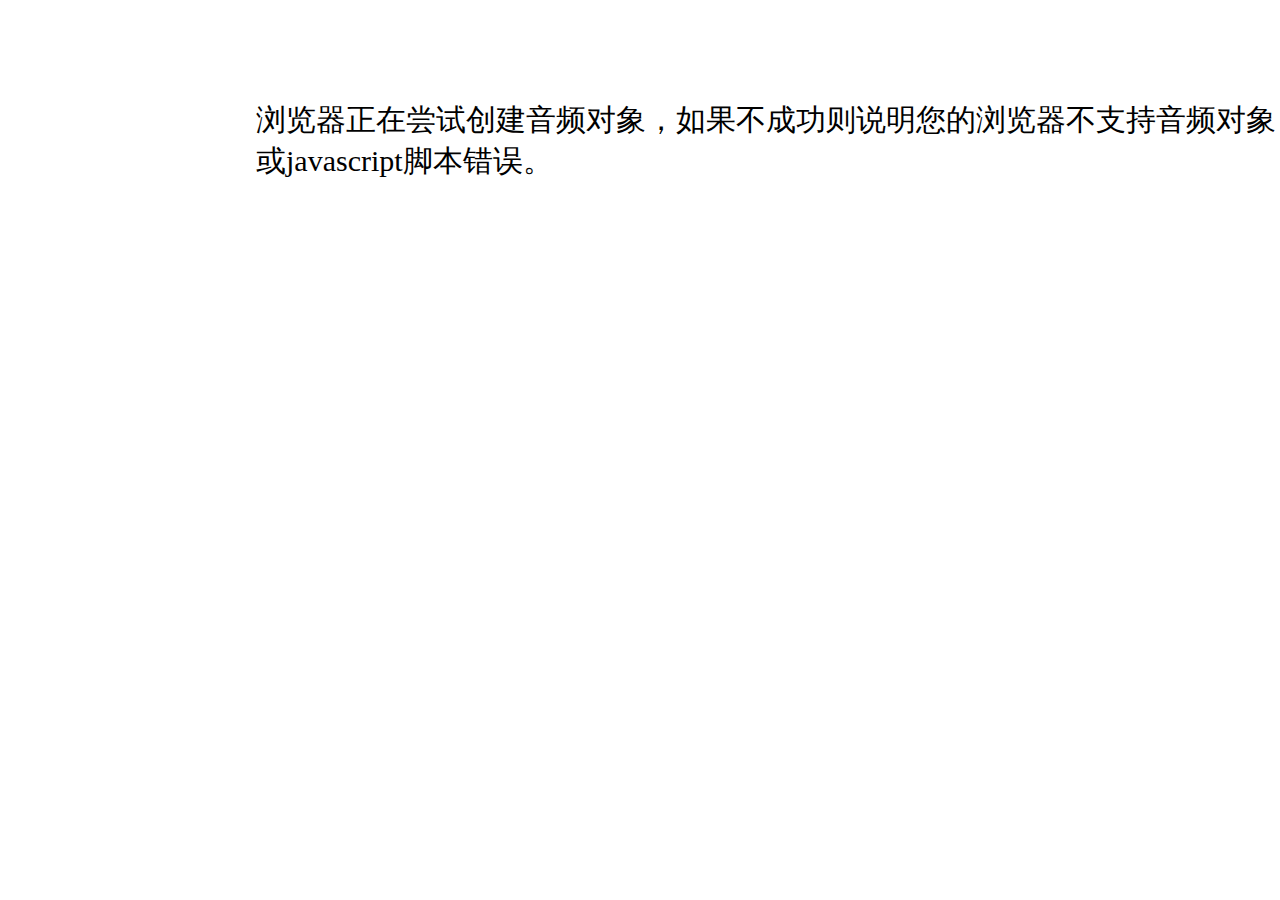
==== index.html @ aad55460 "add loading progress and new operations" ====
<!DOCTYPE html>
<html xmlns = "http://www.w3.org/1999/xhtml">
<head>
	<meta http-equiv="content-type" content="text/html; charset=utf-8" />
	<link rel="stylesheet" type="text/css" href="style.css">
	<title>Eop</title>
	<script src="js/wxycode.js" type="text/javascript"></script>
	<script src="js/exportMidi.js" type="text/javascript"></script>
	<script src="js/base64binary.js" type="text/javascript"></script>
	<script src="js/note.js" type="text/javascript"></script>
	<script type="text/javascript">
	try{
		if (/Android|webOS|iPhone|BlackBerry/i.test(navigator.userAgent)&&(location.search=='')) {
			window.location.href="m.html";
		}
	}catch(e){}
	window.onload = function () {
		MIDI.onsuccess = function (){
			view.runAt$("notearea");
			$("progress").style.display = "none";
			MIDI.noteOn(0,60,60,0);
			MIDI.noteOn(0,64,60,0);
			MIDI.noteOn(0,55,60,0);
		}
		MIDI.load(["acoustic_grand_piano"]);
	}
	</script>

</head>
<body>
	<canvas id="notearea"></canvas>
	<div id="progress">浏览器正在尝试创建音频对象，如果不成功则说明您的浏览器不支持音频对象或javascript脚本错误。</div>
	<div id="txthelp">
	<h2>钢琴/音符编辑器（EOP 类似物）</h2><p>--by wxy</p>
	<p><b>EOP键盘模式</b>：特点是每排字母从1（do）开始。
	半音的弹奏方法：按住空格键弹奏会升半音，释放后复原；但如果按住空格键期间（直到释放之前）没弹奏音符，那么下一个将要弹奏的音符也会升半音。如果不小心按了空格键可以按一下Shift键取消升下一个音。
	当需要固定变某些音时，使用方向键可以升高这些音：1/4/5/6，升高的音在面顶部板#号后出现；按住左上角“~”键再按方向键可降半音：2/3/6/7，降低的音在面顶部板b号后出现。按Shift键可清除所有升降号。</p><p>Shift+~：向上移调；Alt+~：向下移调。</p>
	<p><b>Ki键盘模式</b>：点击“EOP”按钮可切换。模仿真实钢琴键盘。</p>
	<p><b>网格对齐</b>编辑模式：<b>网格模式下输入完一个音，当前时间会自动移动到下一格等待输入。同时或很快地输入多个音将会被认为是和弦。按右下角“/”键不输入音符当前时间直接右移，同理Ctrl+/当前时间直接左移。注意在这种模式下保存输出比非网格模式精度低，精度为大网格的1/12，勉强能表示琶音。如果需要更多精度，推荐保存时关闭网格模式。</b></p>
	<p>网格设置：点击面顶部板“速度”按钮，在速度面板第一栏上设置播放速度的倍数（不影响真实速度），点击“缩放”按钮才会改变真实速度。第二栏为直接的速度设置，&#9833; = a 表示每分钟播放a个大网格。点击“缩放”会改变真实速度，点击Set只会改变网格，不会缩放已有的音符，但有可能导致音符不对齐网格。</p>
	<p>按 Ctrl+方向键可以细分网格至1/2、1/3、1/4。</p>
	<p><b>音符输入</b>非网格模式会实时记录键盘输入，精度为毫秒，但保存的文件会很大</p>
	<p>音符时值、力度、切换乐器、多通道等功能还在开发中。。。</p>
	</div>
</body>
</html>
---- style.css ----
body{user-select:none}
#txthelp{
	display: none;
}
#progress{
	position: absolute;
	left: 20%;
	top: 100px;
	font-size: 30px;
}
button{
	text-align: center;
	padding: 0px;
	opacity: 0.8;
	font-size: 15px;
	width: 50px;
	height: 40px;
	display: inline-block;
	vertical-align: middle;
}
button.blueOn {
	background-color: #88F;
	color: #DAF;
}
button.blueOff {
	background-color: #EEF;
	color: #228;
}
button.blue {
	background-color: #DDF;
	color: #007;
}
button.green {
	background-color: #DFD;
	color: #070;
}
button.greenOn {
	background-color: #3F3;
	color: #030;
}
button.red {
	background-color: #FDD;
	color: #700;
}
button.yellow {
	background-color: #FFB;
	color: #660;
}
button.yellowOn {
	background-color: #FF0;
	color: #330;
}
button.white {
	background-color: #FFF;
	color: #555;
}
button.keytemp {
	background-color: #EEE;
	color: #335;
	font-size: 0.5em;
	word-wrap: break-word; 
	word-break: break-all; 
}
button.dis {
	background-color: #EEE;
	color: #335;
}
div.panel {
	position: absolute;
	left: 10%;
	top: 8px;
	z-index:1;
}
div.help {
	position: absolute;
	left: 25%;
	top: 100px;
	padding: 5px;
	width: 50%;
	z-index:4;
	background-color: #FFF;
	opacity: 0.8;
	display: none;
}
div.tempo {
	position: absolute;
	left: 55%;
	top: 100px;
	padding: 5px;
	width: 210px;
	z-index:4;
	background-color: #FFC;
	opacity: 0.8;
	display: none;
}
div.dialog {
	position: absolute;
	left: 40%;
	top: 100px;
	padding: 5px;
	width: 210px;
	z-index:5;
	background-color: #FDD;
	opacity: 0.8;
	display: none;
}
textarea.dialog {
	width: 200px;
	height: 150px;
}
button.dialog {
	width: 200px;
}
.small {
	font-size: 7px;
}
.wave {
	z-index:2;
	position: absolute;
	left: 100px;
	top: 100px;
	height: 200px;
}
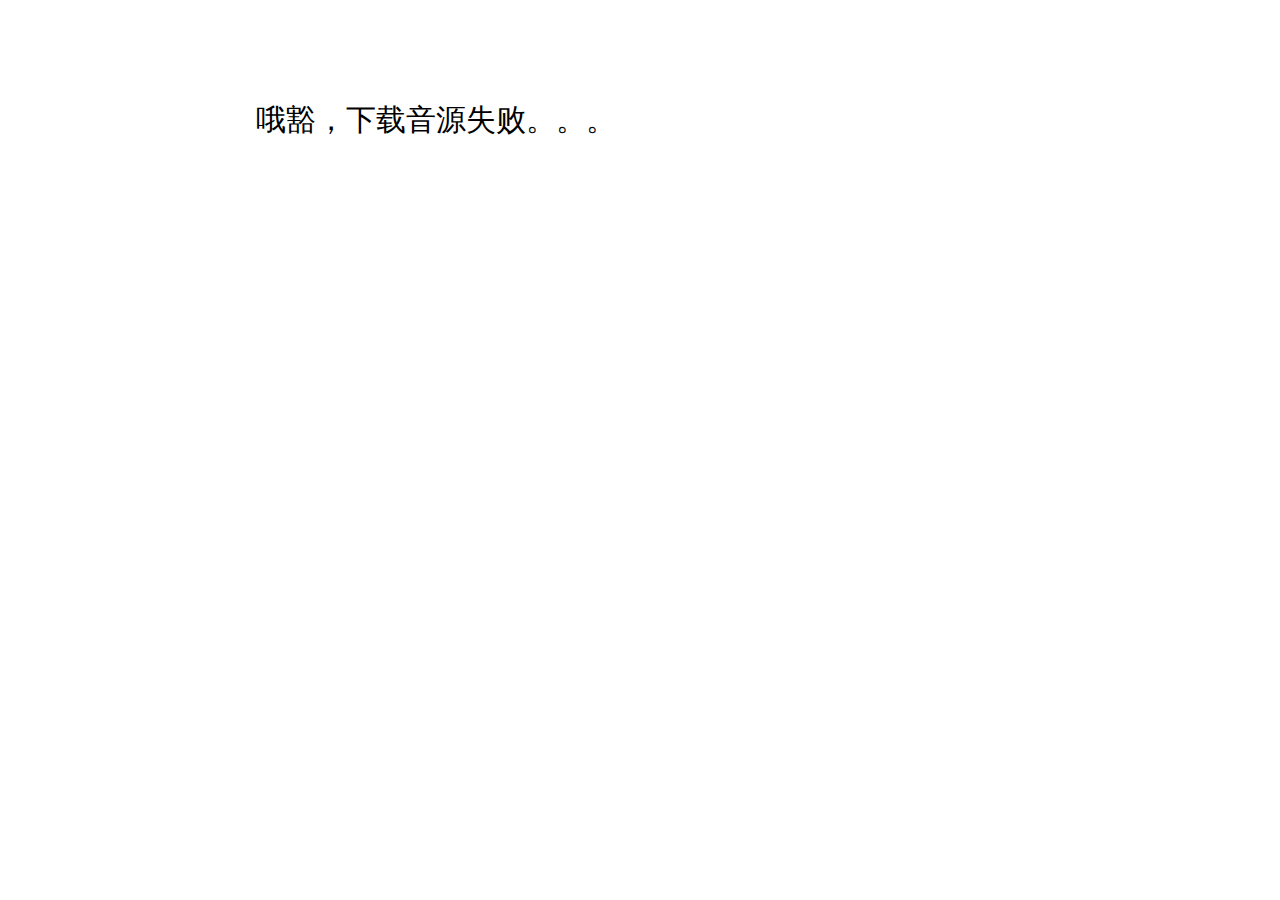
==== commit 7a504978: "change soundfont loading method from XMLHttpRequest to async script node" ====
--- a/index.html
+++ b/index.html
@@ -4,10 +4,10 @@
 	<meta http-equiv="content-type" content="text/html; charset=utf-8" />
 	<link rel="stylesheet" type="text/css" href="style.css">
 	<title>Eop</title>
-	<script src="js/wxycode.js" type="text/javascript"></script>
+	<script src="js/wxyCode.js" type="text/javascript"></script>
 	<script src="js/exportMidi.js" type="text/javascript"></script>
-	<script src="js/base64binary.js" type="text/javascript"></script>
-	<script src="js/note.js" type="text/javascript"></script>
+	<script src="js/Base64binary.js" type="text/javascript"></script>
+	<script src="js/Note.js" type="text/javascript"></script>
 	<script type="text/javascript">
 	try{
 		if (/Android|webOS|iPhone|BlackBerry/i.test(navigator.userAgent)&&(location.search=='')) {
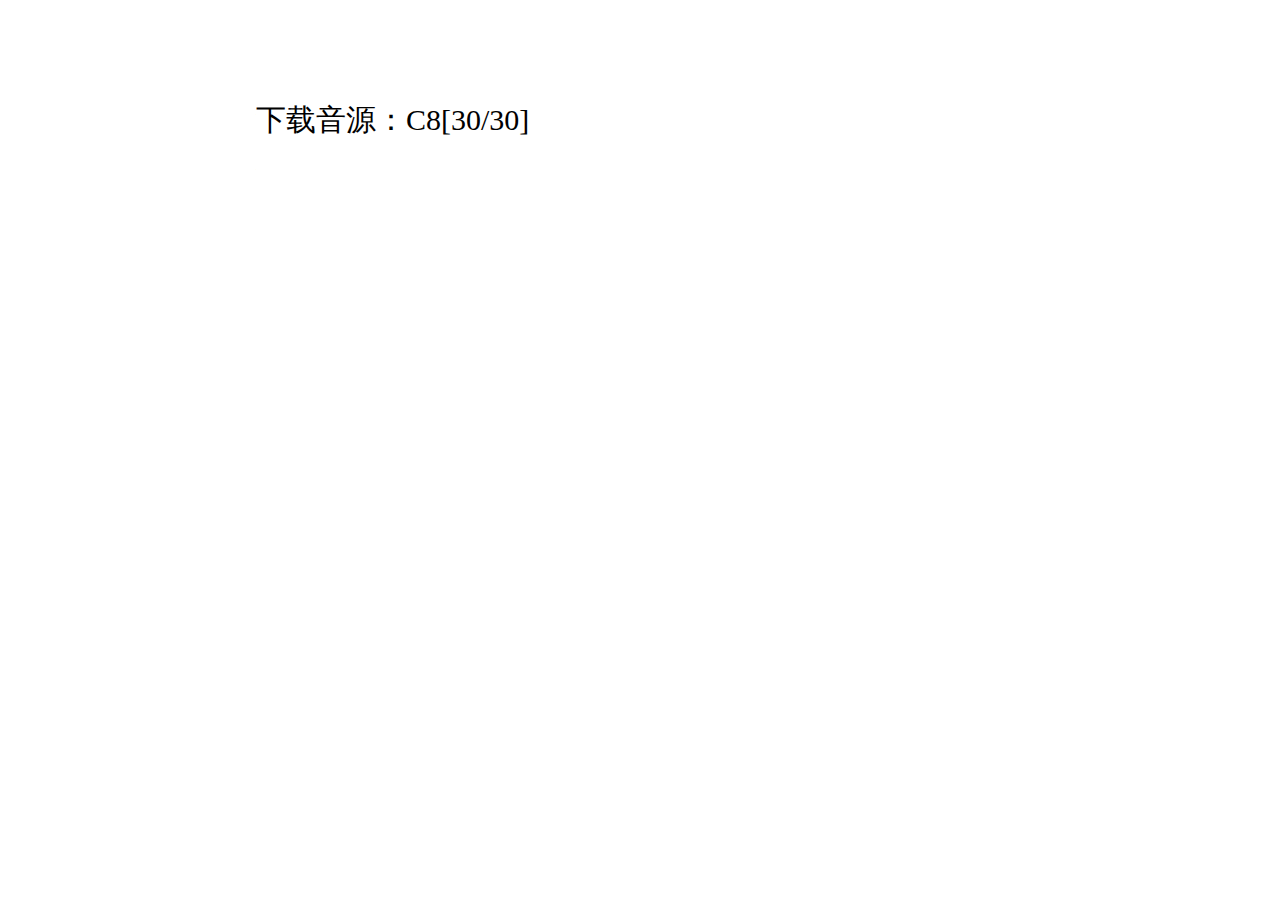
==== commit 619f0af4: "added MIDI cc7 volume support" ====
--- a/index.html
+++ b/index.html
@@ -6,23 +6,47 @@
 	<title>Eop</title>
 	<script src="js/wxyCode.js" type="text/javascript"></script>
 	<script src="js/exportMidi.js" type="text/javascript"></script>
-	<script src="js/Base64binary.js" type="text/javascript"></script>
+	<script src="js/importMidi.js" type="text/javascript"></script>
 	<script src="js/Note.js" type="text/javascript"></script>
 	<script type="text/javascript">
 	try{
 		if (/Android|webOS|iPhone|BlackBerry/i.test(navigator.userAgent)&&(location.search=='')) {
-			window.location.href="m.html";
+			//window.location.href="m.html";
 		}
 	}catch(e){}
+	
+	var SoundfontConfigs = {
+		"piano":{
+			notes: ['A0','C1','Ds1','Fs1','A1','C2','Ds2','Fs2','A2','C3','Ds3','Fs3','A3','C4','Ds4','Fs4','A4','C5','Ds5','Fs5','A5','C6','Ds6','Fs6','A6','C7','Ds7','Fs7','A7','C8' ],
+			type: "mp3",
+			baseURL: "soundfont/salamander/",
+			name: "piano",
+			instrumentId: 1
+		},
+		"cello":{
+			notes: ['C1','C2','Fs2','C3','C4','C5','C6'],
+			type: "mp3",
+			baseURL: "soundfont/cello_section/",
+			name: "cello",
+			instrumentId: 43
+		},
+		"guitar":{
+			notes: ['E2','Gs2','C3','Fs3','C4','Fs4','C5','F5','B5'],
+			type: "mp3",
+			baseURL: "soundfont/realguitar/",
+			name: "guitar",
+			instrumentId: 25
+		}
+	};
 	window.onload = function () {
-		MIDI.onsuccess = function (){
-			view.runAt$("notearea");
-			$("progress").style.display = "none";
-			MIDI.noteOn(0,60,60,0);
-			MIDI.noteOn(0,64,60,0);
-			MIDI.noteOn(0,55,60,0);
+		MIDI.onprogress = function(msg){
+			$("progress").innerHTML = msg;
 		}
-		MIDI.load(["acoustic_grand_piano"]);
+		MIDI.loadSoundFont(SoundfontConfigs["piano"],function (){
+				view.runAt$("notearea");
+				$("progress").style.display = "none";
+			}
+		);
 	}
 	</script>
 
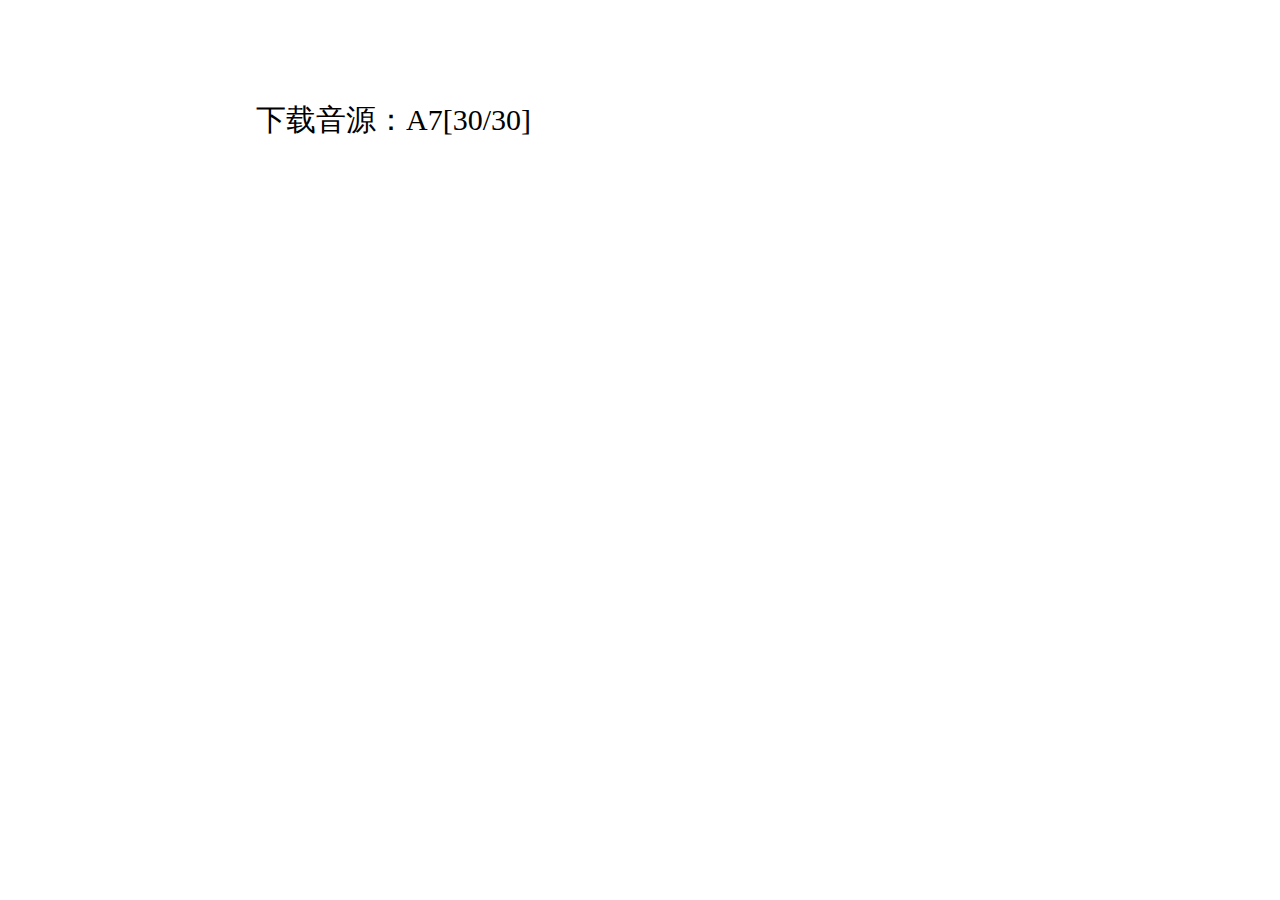
==== commit e2819ef1: "added soundfonts" ====
--- a/index.html
+++ b/index.html
@@ -14,7 +14,7 @@
 			//window.location.href="m.html";
 		}
 	}catch(e){}
-	
+	//["A0","As0","B0","C1","Cs1","D1","Ds1","E1","F1","Fs1","G1","Gs1","A1","As1","B1","C2","Cs2","D2","Ds2","E2","F2","Fs2","G2","Gs2","A2","As2","B2","C3","Cs3","D3","Ds3","E3","F3","Fs3","G3","Gs3","A3","As3","B3","C4","Cs4","D4","Ds4","E4","F4","Fs4","G4","Gs4","A4","As4","B4","C5","Cs5","D5","Ds5","E5","F5","Fs5","G5","Gs5","A5","As5","B5","C6","Cs6","D6","Ds6","E6","F6","Fs6","G6","Gs6","A6","As6","B6","C7","Cs7","D7","Ds7","E7","F7","Fs7","G7","Gs7","A7","As7","B7","C8"];
 	var SoundfontConfigs = {
 		"piano":{
 			notes: ['A0','C1','Ds1','Fs1','A1','C2','Ds2','Fs2','A2','C3','Ds3','Fs3','A3','C4','Ds4','Fs4','A4','C5','Ds5','Fs5','A5','C6','Ds6','Fs6','A6','C7','Ds7','Fs7','A7','C8' ],
@@ -36,7 +36,21 @@
 			baseURL: "soundfont/realguitar/",
 			name: "guitar",
 			instrumentId: 25
-		}
+		},
+		"bass":{
+			notes: ['C1','A1','C2','Fs2','C3','C4','B4'],
+			type: "mp3",
+			baseURL: "soundfont/bass/",
+			name: "bass",
+			instrumentId: 34
+		},
+		"percussion":{
+			notes: ["A1","As1","B1","C2","Cs2","D2","Ds2","E2","F2","Fs2","G2","Gs2","A2","As2","B2","C3","Cs3","D3","Ds3","E3","F3","Fs3","G3","Gs3","A3","As3","B3","C4","Cs4","D4","Ds4","E4","F4","Fs4","G4","Gs4","A4","As4","B4","C5","Cs5","D5","Ds5","E5","F5","Fs5","G5","Gs5","A5","As5","B5","C6"],
+			type: "mp3",
+			baseURL: "soundfont/percussion10/",
+			name: "percussion",
+			instrumentId: 0 //channel 10
+		},
 	};
 	window.onload = function () {
 		MIDI.onprogress = function(msg){
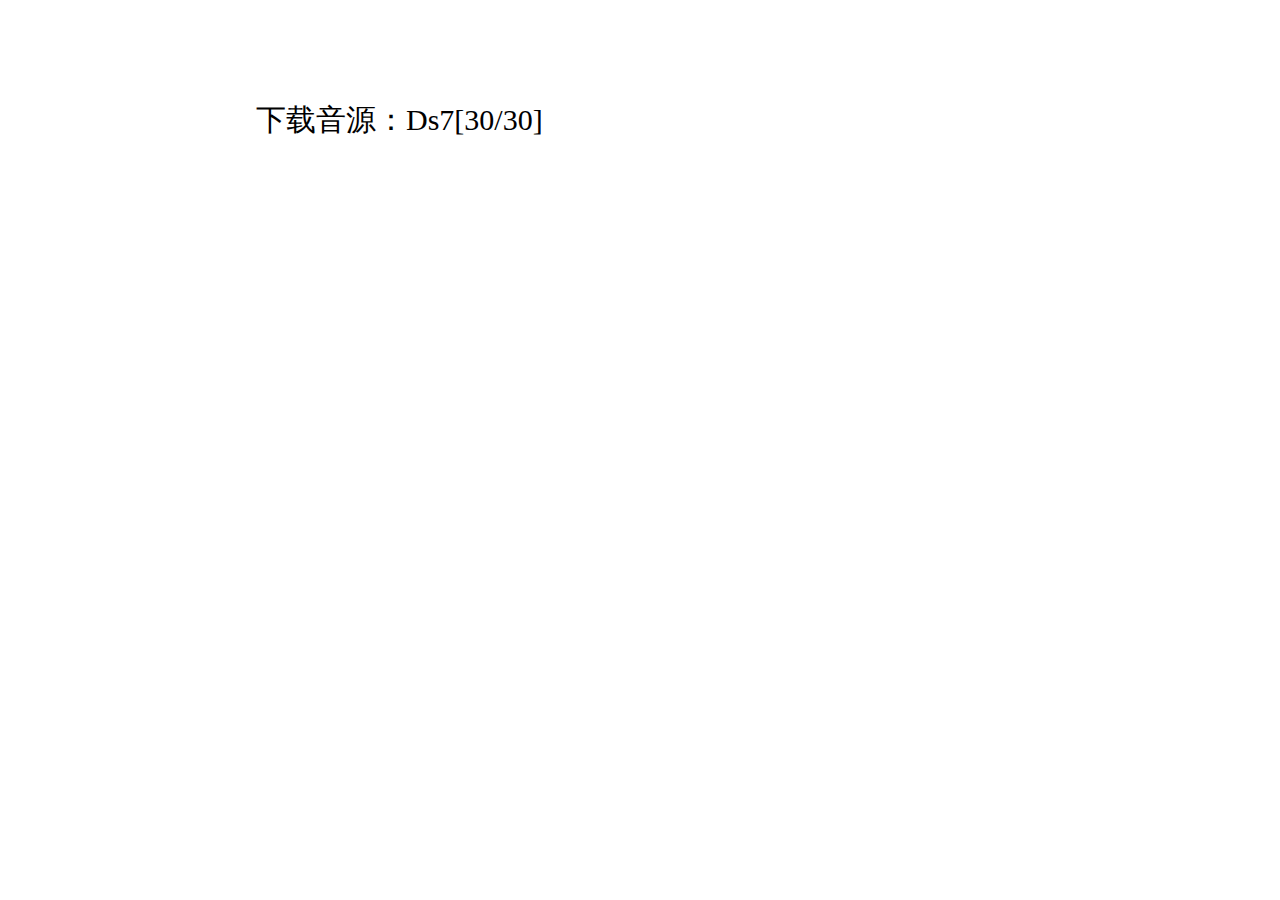
==== commit 510384a9: "added some introductions" ====
--- a/index.html
+++ b/index.html
@@ -2,12 +2,14 @@
 <html xmlns = "http://www.w3.org/1999/xhtml">
 <head>
 	<meta http-equiv="content-type" content="text/html; charset=utf-8" />
+	<meta name="viewport" content="width=device-width, initial-scale=0.8, maximum-scale=0.8, minimum-scale=0.8, user-scalable=no">
 	<link rel="stylesheet" type="text/css" href="style.css">
-	<title>Eop</title>
+	<title>Online Piano Player/Music Editer</title>
 	<script src="js/wxyCode.js" type="text/javascript"></script>
 	<script src="js/exportMidi.js" type="text/javascript"></script>
 	<script src="js/importMidi.js" type="text/javascript"></script>
 	<script src="js/Note.js" type="text/javascript"></script>
+	<script src="js/screenKeyboard.js" type="text/javascript"></script>
 	<script type="text/javascript">
 	try{
 		if (/Android|webOS|iPhone|BlackBerry/i.test(navigator.userAgent)&&(location.search=='')) {
@@ -21,6 +23,9 @@
 			type: "mp3",
 			baseURL: "soundfont/salamander/",
 			name: "piano",
+			settings: {
+				releaseSpeed: 0.015
+			},
 			instrumentId: 1
 		},
 		"cello":{
@@ -28,20 +33,40 @@
 			type: "mp3",
 			baseURL: "soundfont/cello_section/",
 			name: "cello",
+			settings: {
+				releaseSpeed: 0.015
+			},
 			instrumentId: 43
 		},
 		"guitar":{
-			notes: ['E2','Gs2','C3','Fs3','C4','Fs4','C5','F5','B5'],
+			notes: ['E2','Gs2','C3','Fs3','C4','Fs4','C5','F5','B5', 'C7'],
 			type: "mp3",
 			baseURL: "soundfont/realguitar/",
 			name: "guitar",
-			instrumentId: 25
+			instrumentId: 25,
+			settings: {
+				releaseSpeed: 0.03
+				//releaseSound:"C7"
+			}
+		},
+		"electric guitar":{
+			notes: ['C1','Fs1','C2','Fs2','C3','Fs3','C4','C5'],
+			type: "mp3",
+			baseURL: "soundfont/guitar_distortion/",
+			name: "electric guitar",
+			instrumentId: 27,
+			settings: {
+				releaseSpeed: 0.03
+			}
 		},
 		"bass":{
 			notes: ['C1','A1','C2','Fs2','C3','C4','B4'],
 			type: "mp3",
 			baseURL: "soundfont/bass/",
 			name: "bass",
+			settings: {
+				releaseSpeed: 0.03
+			},
 			instrumentId: 34
 		},
 		"percussion":{
@@ -49,6 +74,12 @@
 			type: "mp3",
 			baseURL: "soundfont/percussion10/",
 			name: "percussion",
+			settings: {
+				releaseSpeed: 0.015,
+				sustain:[
+					"A1","As1","B1","C2","Cs2","D2","Ds2","E2","F2","Fs2","G2","Gs2","A2",   "B2","C3","Cs3","D3","Ds3"   ,"F3","Fs3","G3","Gs3","A3","As3","B3","C4","Cs4","D4","Ds4","E4","F4","Fs4","G4","Gs4","A4","As4","B4","C5","Cs5","D5","Ds5","E5","F5","Fs5","G5","Gs5","A5","As5","B5","C6"
+				]
+			},
 			instrumentId: 0 //channel 10
 		},
 	};
@@ -69,16 +100,15 @@
 	<canvas id="notearea"></canvas>
 	<div id="progress">浏览器正在尝试创建音频对象，如果不成功则说明您的浏览器不支持音频对象或javascript脚本错误。</div>
 	<div id="txthelp">
-	<h2>钢琴/音符编辑器（EOP 类似物）</h2><p>--by wxy</p>
+	<h2>在线钢琴/Midi编辑器</h2><p>--by wxy</p>
 	<p><b>EOP键盘模式</b>：特点是每排字母从1（do）开始。
 	半音的弹奏方法：按住空格键弹奏会升半音，释放后复原；但如果按住空格键期间（直到释放之前）没弹奏音符，那么下一个将要弹奏的音符也会升半音。如果不小心按了空格键可以按一下Shift键取消升下一个音。
 	当需要固定变某些音时，使用方向键可以升高这些音：1/4/5/6，升高的音在面顶部板#号后出现；按住左上角“~”键再按方向键可降半音：2/3/6/7，降低的音在面顶部板b号后出现。按Shift键可清除所有升降号。</p><p>Shift+~：向上移调；Alt+~：向下移调。</p>
 	<p><b>Ki键盘模式</b>：点击“EOP”按钮可切换。模仿真实钢琴键盘。</p>
-	<p><b>网格对齐</b>编辑模式：<b>网格模式下输入完一个音，当前时间会自动移动到下一格等待输入。同时或很快地输入多个音将会被认为是和弦。按右下角“/”键不输入音符当前时间直接右移，同理Ctrl+/当前时间直接左移。注意在这种模式下保存输出比非网格模式精度低，精度为大网格的1/12，勉强能表示琶音。如果需要更多精度，推荐保存时关闭网格模式。</b></p>
-	<p>网格设置：点击面顶部板“速度”按钮，在速度面板第一栏上设置播放速度的倍数（不影响真实速度），点击“缩放”按钮才会改变真实速度。第二栏为直接的速度设置，&#9833; = a 表示每分钟播放a个大网格。点击“缩放”会改变真实速度，点击Set只会改变网格，不会缩放已有的音符，但有可能导致音符不对齐网格。</p>
-	<p>按 Ctrl+方向键可以细分网格至1/2、1/3、1/4。</p>
-	<p><b>音符输入</b>非网格模式会实时记录键盘输入，精度为毫秒，但保存的文件会很大</p>
-	<p>音符时值、力度、切换乐器、多通道等功能还在开发中。。。</p>
+	<p><b>网格对齐</b>编辑模式：<b>网格模式下输入完一个音，当前时间会自动移动到下一格等待输入。同时或很快地输入多个音将会被认为是和弦。按右下角“/”键不输入音符当前时间直接右移，同理Ctrl+/当前时间直接左移。注意在这种模式下保存输出比非网格模式精度低，精度为大网格的1/12。如果需要更多精度，推荐关闭网格模式。网格设置：点击面顶部板“速度”按钮，在速度面板第一栏上设置播放速度的倍数（不影响真实速度），点击“缩放”按钮才会改变真实速度。第二栏为直接的速度设置，&#9833; = a 表示每分钟播放a个大网格。点击“缩放”会改变真实速度，点击Set只会改变网格，不会缩放已有的音符，但有可能导致音符不对齐网格。按 Ctrl+方向键可以细分网格至1/2、1/3、1/4。</p>
+	<p>选中音符按Alt拖动编辑时值、按Shift拖动编辑力度（左键绘制、右键缩放），整体音量、延音按Shift拖动编辑（左键绘制右键删除）</p>
+	<p>加载Midi文件点击选择文件，保存则点下载Midi。</p>
+	<p>更多内容见<a href="/archives/Eop-Analogue/" target="_blank">这里</a></p>
 	</div>
 </body>
 </html>
--- a/style.css
+++ b/style.css
@@ -1,4 +1,9 @@
-body{user-select:none}
+body{
+	user-select:none;
+	overflow:scroll;
+	overflow-y:hidden;
+	overflow-x:hidden
+}
 #txthelp{
 	display: none;
 }
@@ -67,7 +72,8 @@
 }
 div.panel {
 	position: absolute;
-	left: 10%;
+	word-wrap:break-word;
+	left: 4%;
 	top: 8px;
 	z-index:1;
 }
@@ -93,6 +99,24 @@
 	opacity: 0.8;
 	display: none;
 }
+canvas.ioorpon {
+	position: absolute;
+	left: 10%;
+	bottom: 40px;
+	z-index:100;
+	background-color: #999;
+	opacity: 0.6;
+	display: none;
+}
+canvas.kiboard {
+	position: absolute;
+	left: 10px;
+	top: 80px;
+	z-index:99;
+	background-color: #FFF;
+	opacity: 0.6;
+	display: none;
+}
 div.dialog {
 	position: absolute;
 	left: 40%;
@@ -101,6 +125,16 @@
 	width: 210px;
 	z-index:5;
 	background-color: #FDD;
+	opacity: 0.8;
+	display: none;
+}
+div.channel {
+	position: absolute;
+	left: 40%;
+	top: 100px;
+	padding: 5px;
+	z-index:6;
+	background-color: #DFD;
 	opacity: 0.8;
 	display: none;
 }
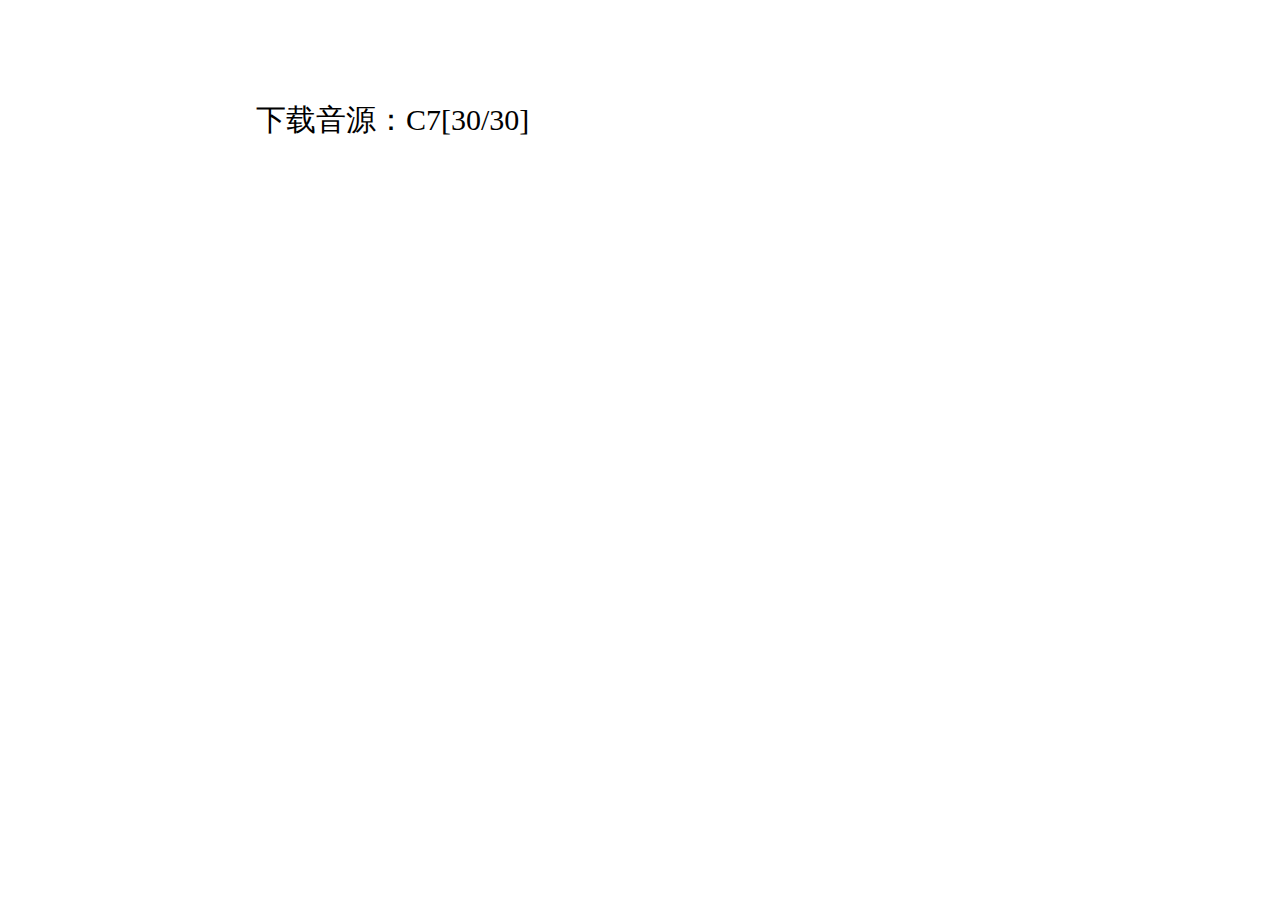
==== commit 86aebc4c: "corrected introduction errors" ====
--- a/index.html
+++ b/index.html
@@ -105,8 +105,8 @@
 	半音的弹奏方法：按住空格键弹奏会升半音，释放后复原；但如果按住空格键期间（直到释放之前）没弹奏音符，那么下一个将要弹奏的音符也会升半音。如果不小心按了空格键可以按一下Shift键取消升下一个音。
 	当需要固定变某些音时，使用方向键可以升高这些音：1/4/5/6，升高的音在面顶部板#号后出现；按住左上角“~”键再按方向键可降半音：2/3/6/7，降低的音在面顶部板b号后出现。按Shift键可清除所有升降号。</p><p>Shift+~：向上移调；Alt+~：向下移调。</p>
 	<p><b>Ki键盘模式</b>：点击“EOP”按钮可切换。模仿真实钢琴键盘。</p>
-	<p><b>网格对齐</b>编辑模式：<b>网格模式下输入完一个音，当前时间会自动移动到下一格等待输入。同时或很快地输入多个音将会被认为是和弦。按右下角“/”键不输入音符当前时间直接右移，同理Ctrl+/当前时间直接左移。注意在这种模式下保存输出比非网格模式精度低，精度为大网格的1/12。如果需要更多精度，推荐关闭网格模式。网格设置：点击面顶部板“速度”按钮，在速度面板第一栏上设置播放速度的倍数（不影响真实速度），点击“缩放”按钮才会改变真实速度。第二栏为直接的速度设置，&#9833; = a 表示每分钟播放a个大网格。点击“缩放”会改变真实速度，点击Set只会改变网格，不会缩放已有的音符，但有可能导致音符不对齐网格。按 Ctrl+方向键可以细分网格至1/2、1/3、1/4。</p>
-	<p>选中音符按Alt拖动编辑时值、按Shift拖动编辑力度（左键绘制、右键缩放），整体音量、延音按Shift拖动编辑（左键绘制右键删除）</p>
+	<p><b>网格对齐</b>编辑模式：网格模式下输入完一个音，当前时间会自动移动到下一格等待输入。同时或很快地输入多个音将会被认为是和弦。按右下角“/”键不输入音符当前时间直接右移，同理Ctrl+/当前时间直接左移。注意在这种模式下保存输出比非网格模式精度低，精度为大网格的1/12。如果需要更多精度，推荐关闭网格模式。网格设置：点击面顶部板“速度”按钮，按Shift拖动设置速度。按 Ctrl+方向键可以细分网格至1/2、1/3、1/4。</p>
+	<p>选中音符按Alt拖动编辑时值、按Shift拖动编辑力度（左键绘制、右键缩放），整体音量（每个轨可分别设）、速度、延音（每个轨可分别设）按Shift拖动编辑（左键绘制右键删除）</p>
 	<p>加载Midi文件点击选择文件，保存则点下载Midi。</p>
 	<p>更多内容见<a href="/archives/Eop-Analogue/" target="_blank">这里</a></p>
 	</div>
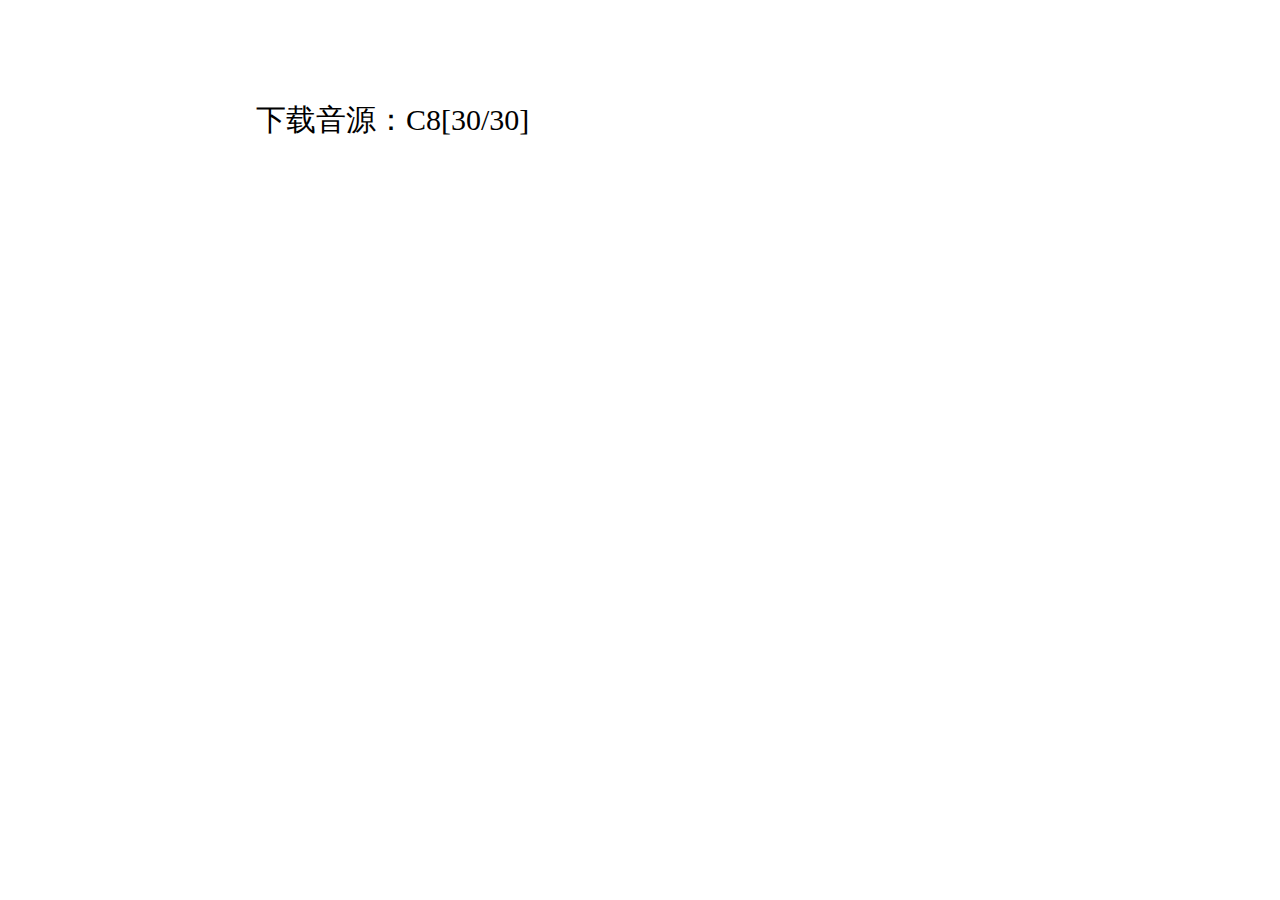
==== commit d3d2c8fc: "correcte introduction again" ====
--- a/index.html
+++ b/index.html
@@ -103,10 +103,10 @@
 	<h2>在线钢琴/Midi编辑器</h2><p>--by wxy</p>
 	<p><b>EOP键盘模式</b>：特点是每排字母从1（do）开始。
 	半音的弹奏方法：按住空格键弹奏会升半音，释放后复原；但如果按住空格键期间（直到释放之前）没弹奏音符，那么下一个将要弹奏的音符也会升半音。如果不小心按了空格键可以按一下Shift键取消升下一个音。
-	当需要固定变某些音时，使用方向键可以升高这些音：1/4/5/6，升高的音在面顶部板#号后出现；按住左上角“~”键再按方向键可降半音：2/3/6/7，降低的音在面顶部板b号后出现。按Shift键可清除所有升降号。</p><p>Shift+~：向上移调；Alt+~：向下移调。</p>
+	当需要固定变某些音时，使用方向键可以升高这些音：1/4/5/6，升高的音在面顶部板#号后出现；按住左上角“~”键再按方向键可降半音：2/3/6/7，降低的音在面顶部板b号后出现。按Shift键可清除所有升降号。Shift+~：向上移调（Ctrl+G快速上移6次）；Alt+~：向下移调（Ctrl+F快速下移6次）。Ctrl+数字[1-7]：有[1-7]个#的调号，Ctrl+~+数字[1-7]：有[1-7]个b的调号，还原调号只能用Ctrl+Q，Shift不管用。Alt+方向键可还原指定的音。</p>
 	<p><b>Ki键盘模式</b>：点击“EOP”按钮可切换。模仿真实钢琴键盘。</p>
 	<p><b>网格对齐</b>编辑模式：网格模式下输入完一个音，当前时间会自动移动到下一格等待输入。同时或很快地输入多个音将会被认为是和弦。按右下角“/”键不输入音符当前时间直接右移，同理Ctrl+/当前时间直接左移。注意在这种模式下保存输出比非网格模式精度低，精度为大网格的1/12。如果需要更多精度，推荐关闭网格模式。网格设置：点击面顶部板“速度”按钮，按Shift拖动设置速度。按 Ctrl+方向键可以细分网格至1/2、1/3、1/4。</p>
-	<p>选中音符按Alt拖动编辑时值、按Shift拖动编辑力度（左键绘制、右键缩放），整体音量（每个轨可分别设）、速度、延音（每个轨可分别设）按Shift拖动编辑（左键绘制右键删除）</p>
+	<p>选中音符按上下方向键改变音高，按Alt拖动编辑时值、按Shift拖动编辑力度（左键绘制、右键缩放），未选中音符时，整体音量（每个轨可分别设）、速度、延音（每个轨可分别设）按Shift拖动编辑（左键删除右键绘制）常见快捷键Ctrl+Z/X/C/V:撤销/剪切/复制/粘贴音符，Del删除。（撤销有BUg还没修，慎用，记得常保存）</p>
 	<p>加载Midi文件点击选择文件，保存则点下载Midi。</p>
 	<p>更多内容见<a href="/archives/Eop-Analogue/" target="_blank">这里</a></p>
 	</div>
